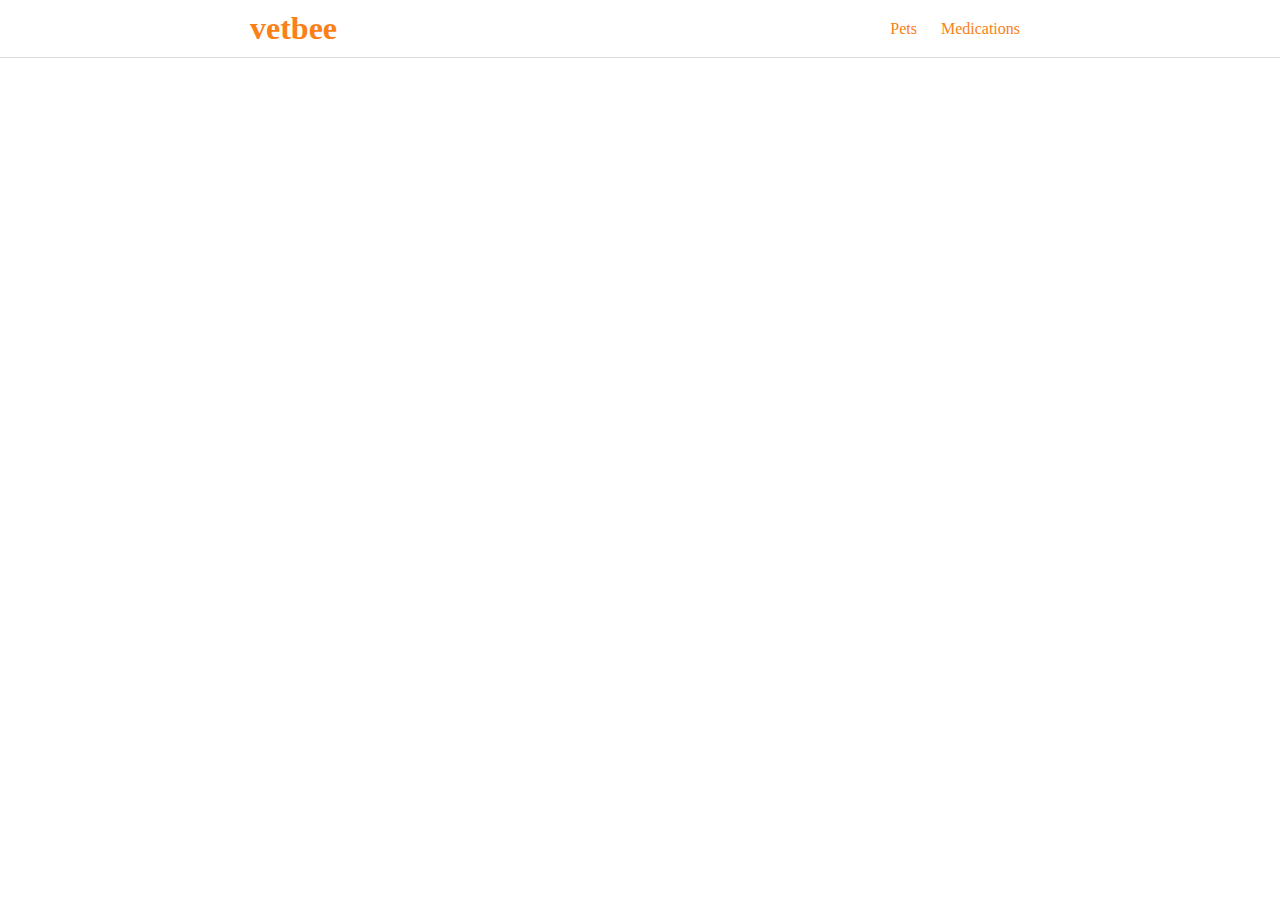
==== public/index.html @ 534d586f "index.html header" ====
<!DOCTYPE html>
<html lang="en">
  <head>
    <meta charset="UTF-8" />
    <meta http-equiv="X-UA-Compatible" content="IE=edge" />
    <meta name="viewport" content="width=device-width, initial-scale=1.0" />
    <title>Pets Management</title>
    <link rel="stylesheet" href="../style/common.css" />
  </head>
  <body>
    <header>
      <div>
        <h1>vetbee</h1>
      </div>
      <div class="">
        <a href="">Pets</a>
        <a href="">Medications</a>
      </div>
    </header>
  </body>
</html>
---- style/common.css ----
/* @import url('https://cdnjs.cloudflare.com/ajax/libs/normalize/8.0.1/normalize.min.css'); */

:root {
  --mainColor: #fb8016;
}

* {
  box-sizing: border-box;
  margin: 0px;
}

a {
  text-decoration: none;
  color: inherit;
  color: var(--mainColor);
}

header {
  display: flex;
  justify-content: space-between;
  align-items: center;
  padding: 10px 250px;
  border-bottom: 1px solid rgb(223, 217, 217);
}

header h1 {
  color: var(--mainColor);
}

header div:last-of-type a {
  padding: 0 10px;
}
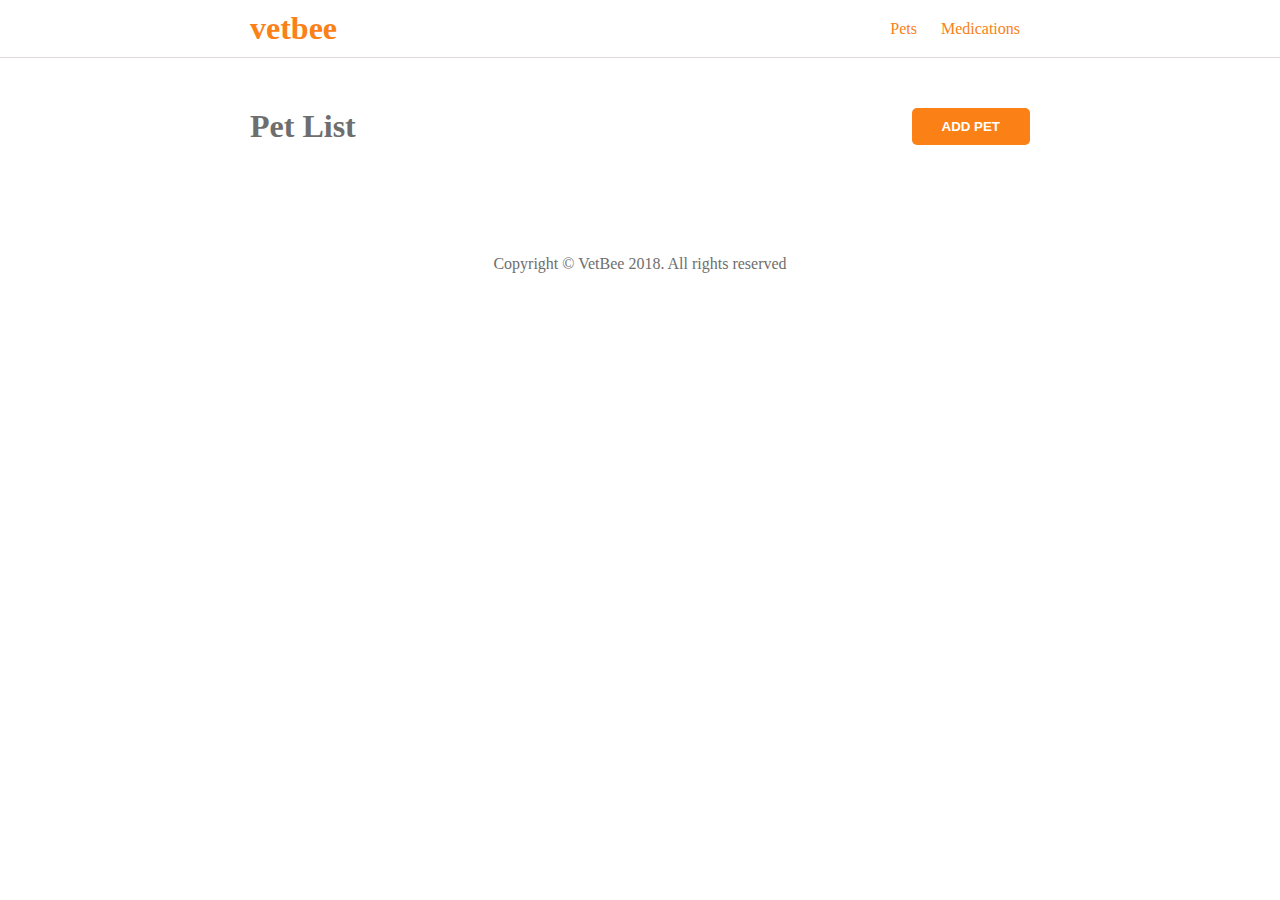
==== commit 783e3ddc: "index main done." ====
--- a/public/index.html
+++ b/public/index.html
@@ -5,17 +5,37 @@
     <meta http-equiv="X-UA-Compatible" content="IE=edge" />
     <meta name="viewport" content="width=device-width, initial-scale=1.0" />
     <title>Pets Management</title>
-    <link rel="stylesheet" href="../style/common.css" />
+    <link rel="stylesheet" href="../style/main.css" />
   </head>
   <body>
     <header>
       <div>
-        <h1>vetbee</h1>
+        <h3>vetbee</h3>
       </div>
       <div class="">
-        <a href="">Pets</a>
-        <a href="">Medications</a>
+        <a href="index.html">Pets</a>
+        <a href="medications.html">Medications</a>
       </div>
     </header>
+    <main class="pet-list">
+      <div class="main-title">
+        <h1>Pet List</h1>
+        <button class="main-btn">ADD PET</button>
+      </div>
+      <div class="cards-container">
+        <!-- <div class="card">
+          <h3>Levis</h3>
+          <div class="card-text">
+            <p>2001-12-25</p>
+            <p>petras@petras.lt</p>
+          </div>
+          <div>
+            <button class="main-btn">View Log</button>
+            <button class="main-btn main-btn-inverse">Delete</button>
+          </div>
+        </div> -->
+      </div>
+    </main>
+    <footer>Copyright &copy; VetBee 2018. All rights reserved</footer>
   </body>
 </html>
--- a/style/main.css
+++ b/style/main.css
@@ -0,0 +1,28 @@
+@import 'common.css';
+
+.cards-container{
+    display: flex;
+    flex-wrap: wrap;
+    gap: 20px;
+    margin-top: 40px;
+}
+
+.card{
+    display: flex;
+    flex-direction: column;
+    align-items: center;
+    gap: 20px;
+    height: auto;
+    flex-basis: 32%;
+    padding: 20px 35px;
+    border: 1px solid lightgray;
+}
+
+.card-text{
+    text-align: center;
+}
+
+footer{
+ text-align: center;
+ padding: 20px 0;
+}